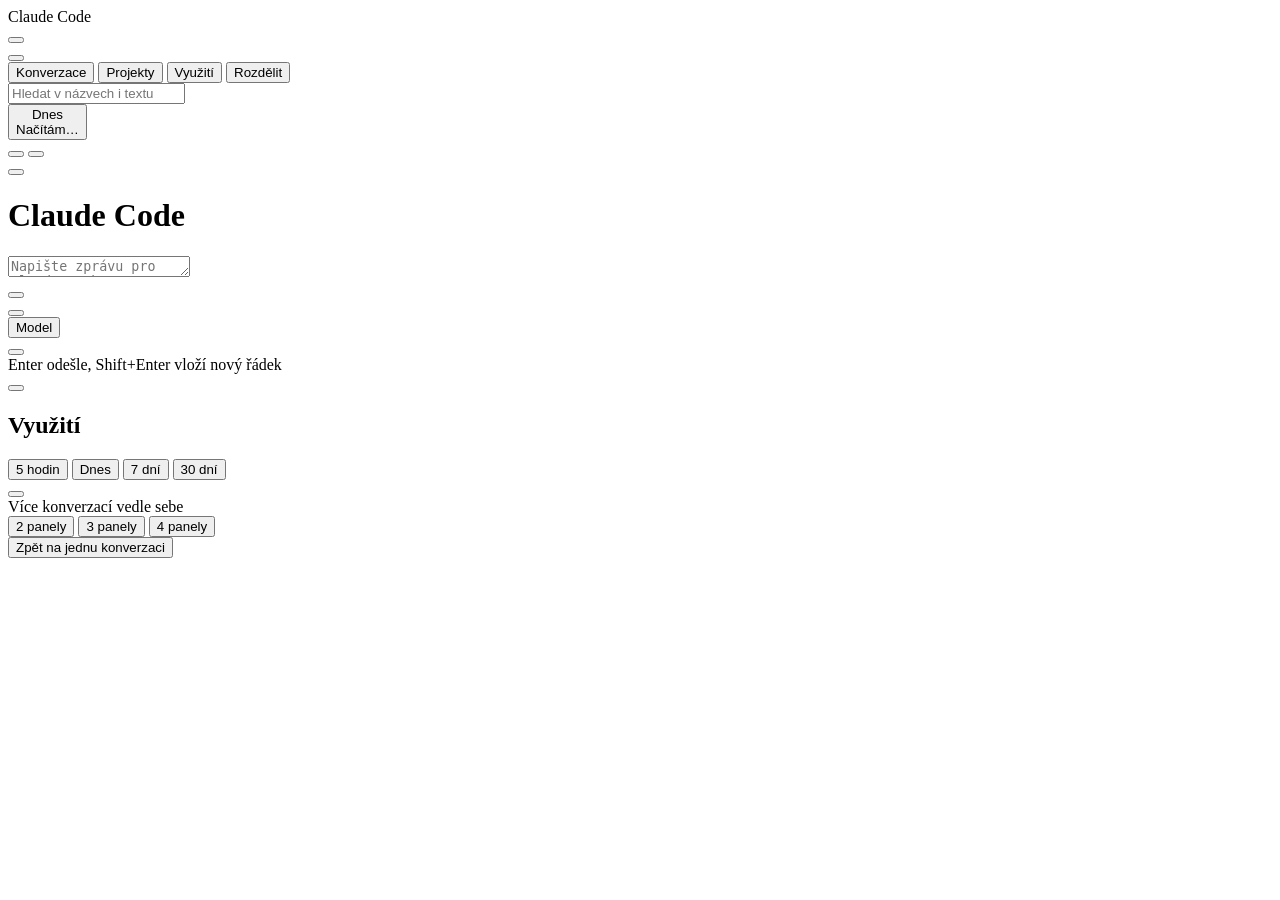
==== claude-gui/ui/index.html @ 33dc4bfb "Modularizace UI: index.html rozdělen do ui/styles a ui/scripts, skládá se při startu (výstup identic" ====
<!doctype html>
<html lang="cs">
<head>
<meta charset="utf-8">
<meta name="viewport" content="width=device-width, initial-scale=1">
<meta name="color-scheme" content="light dark">
<title>Claude Code</title>
<style>
<!--@include styles/base.css-->
<!--@include styles/sidebar.css-->
<!--@include styles/chat.css-->
<!--@include styles/usage.css-->
<!--@include styles/dialogs.css-->
<!--@include styles/theme.css-->
<!--@include styles/features.css-->
</style>
</head>
<body data-view="chat">
<div id="app">
  <aside id="sidebar">
    <div class="side-head">
      <div class="brand"><span class="logo" data-icon="logo"></span><span>Claude Code</span></div>
      <button id="btnCloseSide" class="icon-btn" data-icon="close" title="Skrýt panel" aria-label="Skrýt panel"></button>
    </div>
    <button id="btnNew" class="nav-new" type="button"></button>
    <nav class="nav" aria-label="Zobrazení">
      <button id="tabChat" class="nav-item active" type="button"><span data-icon="chat"></span><span>Konverzace</span></button>
      <button id="tabProjects" class="nav-item" type="button"><span data-icon="folder"></span><span>Projekty</span></button>
      <button id="tabUsage" class="nav-item" type="button"><span data-icon="usage"></span><span>Využití</span></button>
      <button id="tabSplit" class="nav-item" type="button" title="Více konverzací vedle sebe (Ctrl+\)"><span data-icon="split"></span><span>Rozdělit</span></button>
    </nav>
    <div class="search">
      <span data-icon="search"></span>
      <input id="search" type="search" placeholder="Hledat v názvech i textu" autocomplete="off" spellcheck="false" aria-label="Hledat v konverzacích">
    </div>
    <div id="searchInfo" class="search-info" hidden></div>
    <nav id="list" class="list" aria-label="Konverzace"></nav>
    <button id="glimpse" class="glimpse" type="button" title="Otevřít přehled využití">
      <div class="glimpse-top"><span>Dnes</span><span id="glimpseMsgs"></span></div>
      <div class="glimpse-val" id="glimpseVal">Načítám…</div>
    </button>
    <div class="side-foot">
      <span id="countInfo"></span>
      <button id="btnSettings" class="icon-btn" type="button" data-icon="gear" title="Nastavení" aria-label="Nastavení"></button>
      <button id="btnRefresh" class="link-btn" type="button" title="Znovu načíst seznam"></button>
    </div>
  </aside>
  <div id="scrim" class="scrim"></div>

  <main>
    <header class="top chat-only">
      <button id="btnMenu" class="icon-btn only-narrow only-hidden" data-icon="menu" title="Konverzace" aria-label="Zobrazit konverzace"></button>
      <div class="top-info">
        <h1 id="title">Claude Code</h1>
        <div id="cwd" class="cwd"></div>
      </div>
      <div class="top-ctrl">
        <div id="ctx" class="ctx" hidden><span id="ctxLabel"></span><span class="ctx-bar"><i id="ctxFill"></i></span></div>
        <button id="btnClear" class="icon-btn" type="button" hidden data-icon="broom" title="Vyčistit kontext (nová konverzace ve stejné složce, stará zůstane v seznamu)" aria-label="Vyčistit kontext"></button>
        <div id="bypassWarn" class="warn chat-only" role="alert" hidden title="Zapnutý režim bypassPermissions: Claude spouští libovolné příkazy a mění či maže soubory bez jakéhokoli potvrzení. Používejte ho jen v izolovaném prostředí, kde vám nevadí ztráta dat.">
          <span data-icon="alert"></span>bypassPermissions
        </div>
        <div class="limits limits-host"></div>
        
      </div>
    </header>

    <section id="messages" class="messages chat-only" aria-live="polite"></section>

    <footer class="composer chat-only">
      <div id="queue" class="queue" hidden></div>
      <div id="status" class="status" hidden><span class="spinner"></span><span id="statusText">Claude pracuje</span></div>
      <button id="btnDown" class="down-btn" type="button" hidden title="Na konec konverzace" aria-label="Na konec konverzace" data-icon="arrowdown"></button>
      <div class="composer-card">
        <div id="attStrip" class="att-strip" hidden></div>
        <textarea id="input" rows="1" placeholder="Napište zprávu pro Claude, nebo sem přetáhněte soubory" aria-label="Zpráva"></textarea>
        <div class="composer-bar">
          <button id="btnAttach" class="icon-btn attach" type="button" title="Přiložit soubory nebo obrázky" aria-label="Přiložit soubory" data-icon="clip"></button>
          <input id="fileIn" type="file" multiple hidden>
          <div class="tools-wrap">
            <button id="btnTools" class="icon-btn attach" type="button" title="Nástroje" aria-label="Nástroje" aria-haspopup="true" data-icon="tools"></button>
            <div id="toolsPop" class="pop" hidden>
              <div class="pop-sec">
                <button class="opt" type="button" data-tool="prompts"><span class="opt-name">Knihovna promptů</span><small>Uložené šablony zpráv</small></button>
                <button class="opt" type="button" data-tool="kb"><span class="opt-name">Znalostní báze</span><small>Trvalé instrukce pro nové konverzace</small></button>
                <button class="opt" type="button" data-tool="review"><span class="opt-name">Recenze druhým modelem</span><small>Posoudí poslední odpověď jiný poskytovatel</small></button>
                <button class="opt" type="button" data-tool="compact"><span class="opt-name">Zkomprimovat kontext</span><small>Pošle /compact</small></button>
                <button class="opt" type="button" data-tool="export"><span class="opt-name">Exportovat konverzaci</span><small>Markdown, HTML nebo PDF</small></button>
                <button class="opt" type="button" data-tool="preview"><span class="opt-name">Náhled webu / aplikace</span><small>Otevře URL nebo soubor</small></button>
                <button class="opt" type="button" data-tool="checkpoints"><span class="opt-name">Kontrolní body</span><small>Vrátit změny před během</small></button>
              </div>
            </div>
          </div>
          <div class="pick-wrap">
            <button id="btnPick" class="pick" type="button" aria-haspopup="true" aria-expanded="false"><span id="pickLabel">Model</span><span data-icon="chevdown"></span></button>
            <div id="pop" class="pop" hidden>
              <div class="pop-sec">
                <div class="pop-title">Poskytovatel</div>
                <button class="opt" type="button" data-set="provider" data-v="claude"><span class="opt-name">Claude</span><small>Claude Code CLI</small></button>
                <button class="opt" type="button" data-set="provider" data-v="codex"><span class="opt-name">Codex</span><small>OpenAI Codex CLI, konverzace zůstává společná</small></button>
                <button class="opt" type="button" data-set="provider" data-v="opencode"><span class="opt-name">OpenCode</span><small>OpenCode CLI, konverzace zůstává společná</small></button>
              </div>
              <div class="pop-sec">
                <div class="pop-title">Model</div>
                <button class="opt" type="button" data-set="model" data-v=""><span class="opt-name">Výchozí</span><small>podle nastavení Claude Code</small></button>
                <button class="opt" type="button" data-set="model" data-v="opus"><span class="opt-name">Opus</span><small>Nejschopnější, na složité úkoly</small></button>
                <button class="opt" type="button" data-set="model" data-v="sonnet"><span class="opt-name">Sonnet</span><small>Vyvážený, na každodenní práci</small></button>
                <button class="opt" type="button" data-set="model" data-v="haiku"><span class="opt-name">Haiku</span><small>Nejrychlejší a nejlevnější</small></button>
              </div>
              <div class="pop-sec">
                <div class="pop-title">Úroveň přemýšlení</div>
                <div class="chips">
                  <button class="chip" type="button" data-set="effort" data-v="">Výchozí</button>
                  <button class="chip" type="button" data-set="effort" data-v="low">Nízká</button>
                  <button class="chip" type="button" data-set="effort" data-v="medium">Střední</button>
                  <button class="chip" type="button" data-set="effort" data-v="high">Vysoká</button>
                  <button class="chip" type="button" data-set="effort" data-v="xhigh">Velmi vysoká</button>
                  <button class="chip" type="button" data-set="effort" data-v="max">Max</button>
                </div>
              </div>
              <details class="pop-sec pop-adv">
                <summary>Pokročilé</summary>
                <div class="pop-title">Co smí Claude dělat</div>
                <button class="opt" type="button" data-set="mode" data-v="plan"><span class="opt-name">Jen číst a plánovat</span></button>
                <button class="opt" type="button" data-set="mode" data-v="acceptEdits"><span class="opt-name">Číst a upravovat soubory</span><small>doporučeno</small></button>
                <button class="opt" type="button" data-set="mode" data-v="auto"><span class="opt-name">Automaticky</span><small>rozhoduje klasifikátor</small></button>
                <button class="opt" type="button" data-set="mode" data-v="default"><span class="opt-name">Zamítat vše riskantní</span></button>
                <button class="opt" type="button" data-set="mode" data-v="bypassPermissions"><span class="opt-name">Vše bez ptaní</span><small>nebezpečné, bez jakékoli kontroly</small></button>
                <div class="pop-title">Rozšíření (MCP servery a skilly)</div>
                <button class="opt" type="button" data-set="env" data-v="auto"><span class="opt-name">Načíst jednou, pak úsporně</span><small>doporučeno</small></button>
                <button class="opt" type="button" data-set="env" data-v="lean"><span class="opt-name">Nikdy</span><small>nejméně tokenů</small></button>
                <button class="opt" type="button" data-set="env" data-v="full"><span class="opt-name">Vždy</span><small>nejvíc tokenů</small></button>
                <button id="btnReload" class="opt" type="button"><span class="opt-name">Donačíst při další zprávě</span></button>
              </details>
            </div>
          </div>
          <button id="btnSend" class="send" type="button" title="Odeslat" aria-label="Odeslat"></button>
        </div>
      </div>
      <div hidden>
        <select id="provider"><option value="claude"></option><option value="codex"></option><option value="opencode"></option></select>
        <select id="mode"><option value="default"></option><option value="acceptEdits"></option><option value="auto"></option><option value="plan"></option><option value="bypassPermissions"></option></select>
        <select id="model"><option value=""></option><option value="opus"></option><option value="sonnet"></option><option value="haiku"></option></select>
        <select id="env"><option value="auto"></option><option value="lean"></option><option value="full"></option></select>
        <select id="effort"><option value=""></option><option value="low"></option><option value="medium"></option><option value="high"></option><option value="xhigh"></option><option value="max"></option></select>
      </div>
      <div class="hint">Enter odešle, Shift+Enter vloží nový řádek</div>
    </footer>

    <section id="usageView" class="usage" aria-label="Využití">
      <header class="u-head">
        <button id="btnMenu2" class="icon-btn only-narrow only-hidden" data-icon="menu" title="Konverzace" aria-label="Zobrazit konverzace"></button>
        <h1>Využití</h1>
        <div class="limits limits-host"></div>
        <div id="rangeSeg" class="seg" role="tablist" aria-label="Období">
          <button type="button" data-r="h5">5 hodin</button>
          <button type="button" data-r="today">Dnes</button>
          <button type="button" data-r="d7">7 dní</button>
          <button type="button" data-r="d30">30 dní</button>
        </div>
        <button id="btnUsageRefresh" class="icon-btn" type="button" data-icon="refresh" title="Přepočítat" aria-label="Přepočítat"></button>
      </header>
      <div id="usageBody" class="u-body"></div>
    </section>
  </main>
</div>

<div id="dlg" class="modal" hidden>
  <div class="modal-card" role="dialog" aria-modal="true" aria-labelledby="dlgTitle">
    <div class="modal-head">
      <h2 id="dlgTitle">Nová konverzace</h2>
      <button id="dlgClose" class="icon-btn" data-icon="close" title="Zavřít" aria-label="Zavřít"></button>
    </div>
    <label class="field-label" for="cwdInput">Pracovní složka</label>
    <input id="cwdInput" class="text-input" type="text" spellcheck="false" autocomplete="off" placeholder="~/projekty/muj-projekt">
    <div class="field-hint">Claude poběží v této složce. Vyberte některou z dříve použitých, nebo zadejte cestu (funguje i ~).</div>
    <div id="dlgError" class="field-error" hidden></div>
    <div id="cwdList" class="cwd-list"></div>
    <div class="modal-foot">
      <button id="dlgCancel" class="btn" type="button">Zrušit</button>
      <button id="dlgOk" class="btn primary" type="button">Začít konverzaci</button>
    </div>
  </div>
</div>

<section id="grid" aria-label="Rozdělené zobrazení">
  <div class="grid-bar">
    <div class="grid-title">Více konverzací vedle sebe</div>
    <div class="limits limits-host"></div>
    <div id="layoutSeg" class="seg" role="tablist">
      <button type="button" data-l="2">2 panely</button>
      <button type="button" data-l="3">3 panely</button>
      <button type="button" data-l="4">4 panely</button>
    </div>
    <button id="btnGridExit" class="btn" type="button">Zpět na jednu konverzaci</button>
  </div>
  <div id="gridPanes" class="grid-panes"></div>
</section>

<div id="lightbox" class="lightbox" hidden><button id="lbClose" class="lb-close" type="button" title="Zavřít (Esc)" aria-label="Zavřít" data-icon="close"></button><div class="lb-stage"><img id="lbImg" alt=""></div><div id="lbCap" class="lb-cap"></div></div>

<div id="dropOv" class="drop-ov" hidden><div class="drop-box"><span data-icon="clip"></span><b>Pustit pro přiložení</b><small>obrázky, dokumenty, kód, cokoli</small></div></div>

<div id="dlgTools" class="modal" hidden>
<div class="modal-card" role="dialog" aria-modal="true" aria-labelledby="toolsTitle">
<div class="modal-head"><h2 id="toolsTitle"></h2><button id="toolsClose" class="icon-btn" data-icon="close" title="Zavřít" aria-label="Zavřít"></button></div>
<div id="toolsBody"></div>
<div id="toolsFoot" class="modal-foot"></div>
</div></div>
<div id="dlgText" class="modal" hidden>
  <div class="modal-card small" role="dialog" aria-modal="true" aria-labelledby="dlgTextTitle">
    <div class="modal-head">
      <h2 id="dlgTextTitle"></h2>
      <button id="dlgTextClose" class="icon-btn" data-icon="close" title="Zavřít" aria-label="Zavřít"></button>
    </div>
    <input id="dlgTextInput" class="text-input" type="text" maxlength="80" autocomplete="off" spellcheck="false">
    <div class="modal-foot">
      <button id="dlgTextCancel" class="btn" type="button">Zrušit</button>
      <button id="dlgTextOk" class="btn primary" type="button">Uložit</button>
    </div>
  </div>
</div>

<div id="dlgSettings" class="modal" hidden>
  <div class="modal-card small" role="dialog" aria-modal="true" aria-labelledby="dlgSetTitle">
    <div class="modal-head">
      <h2 id="dlgSetTitle">Nastavení</h2>
      <button id="dlgSetClose" class="icon-btn" data-icon="close" title="Zavřít" aria-label="Zavřít"></button>
    </div>
    <div class="field-label">Jazyk rozhraní</div>
    <div id="langSeg" class="seg" role="tablist" aria-label="Jazyk rozhraní">
      <button type="button" data-lang="auto">Automaticky</button>
      <button type="button" data-lang="cs" translate="no">Čeština</button>
      <button type="button" data-lang="en" translate="no">English</button>
    </div>
    <div class="field-hint">Automaticky = podle jazyka systému.</div>
  </div>
</div>

<div id="menu" class="menu" role="menu" hidden></div>
<div id="toast" class="toast" hidden></div>

<script nonce="__CSP_NONCE__">
"use strict";

<!--@include scripts/config.js-->
<!--@include scripts/icons.js-->
<!--@include scripts/util.js-->
<!--@include scripts/markdown.js-->
<!--@include scripts/transcript.js-->
<!--@include scripts/shell.js-->
<!--@include scripts/sessions.js-->
<!--@include scripts/conversation.js-->
<!--@include scripts/chat.js-->
<!--@include scripts/tools.js-->
<!--@include scripts/send.js-->
<!--@include scripts/misc.js-->
<!--@include scripts/usage.js-->
<!--@include scripts/limits.js-->
<!--@include scripts/composer.js-->
</script>
<script nonce="__CSP_NONCE__">
<!--@include scripts/i18n.js-->
</script>
</body>
</html>
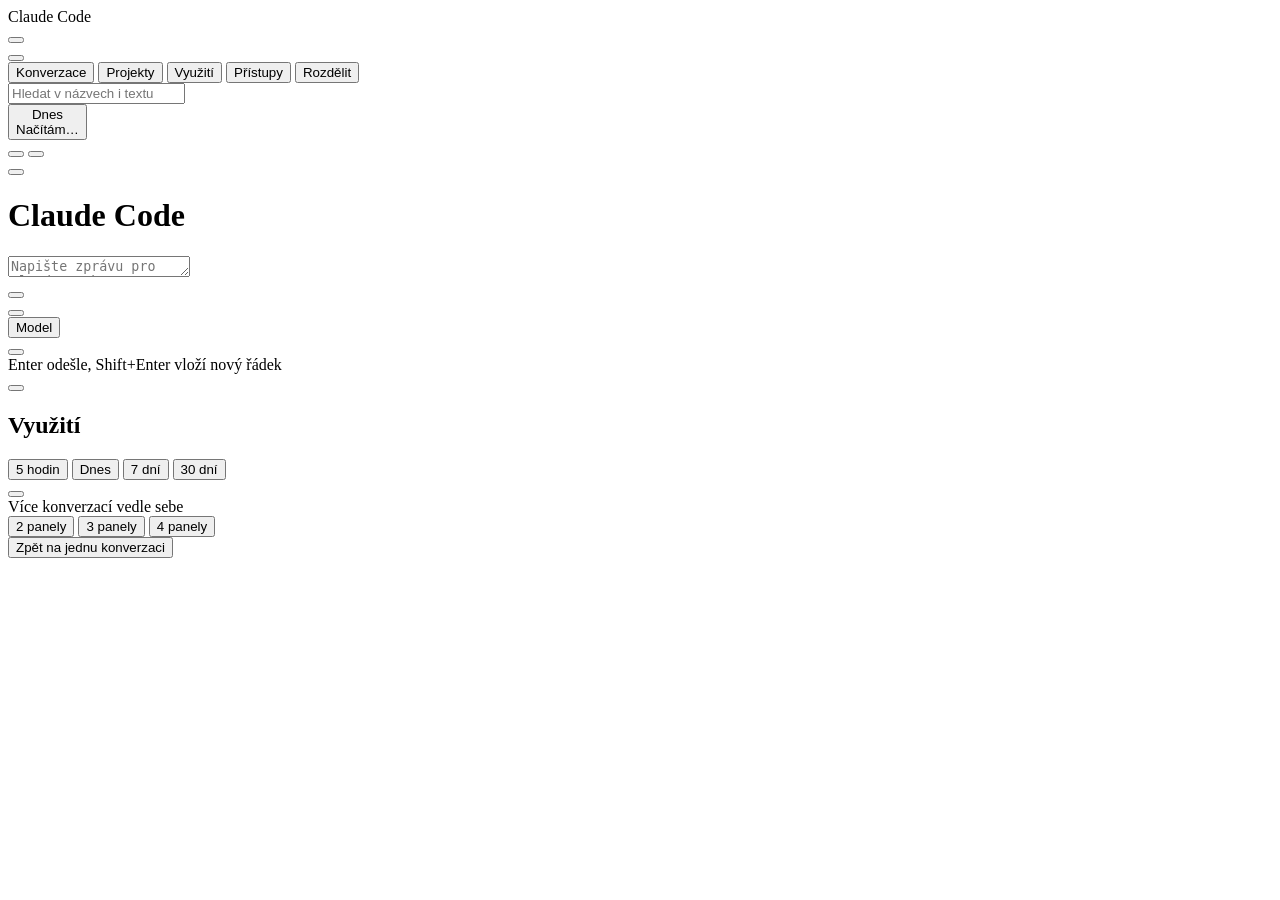
==== commit 61af3d38: "Postranní panel: položka Přístupy (trezor) Co-Authored-By: Claude Sonnet 5.5 <noreply@anthropic.com>" ====
--- a/claude-gui/ui/index.html
+++ b/claude-gui/ui/index.html
@@ -27,6 +27,7 @@
       <button id="tabChat" class="nav-item active" type="button"><span data-icon="chat"></span><span>Konverzace</span></button>
       <button id="tabProjects" class="nav-item" type="button"><span data-icon="folder"></span><span>Projekty</span></button>
       <button id="tabUsage" class="nav-item" type="button"><span data-icon="usage"></span><span>Využití</span></button>
+      <button id="tabVault" class="nav-item" type="button" title="Přístupy k serverům (FTP, SSH…), hesla v klíčence systému"><span data-icon="key"></span><span>Přístupy</span></button>
       <button id="tabSplit" class="nav-item" type="button" title="Více konverzací vedle sebe (Ctrl+\)"><span data-icon="split"></span><span>Rozdělit</span></button>
     </nav>
     <div class="search">
@@ -87,6 +88,7 @@
                 <button class="opt" type="button" data-tool="compact"><span class="opt-name">Zkomprimovat kontext</span><small>Pošle /compact</small></button>
                 <button class="opt" type="button" data-tool="export"><span class="opt-name">Exportovat konverzaci</span><small>Markdown, HTML nebo PDF</small></button>
                 <button class="opt" type="button" data-tool="preview"><span class="opt-name">Náhled webu / aplikace</span><small>Otevře URL nebo soubor</small></button>
+                <button class="opt" type="button" data-tool="vault"><span class="opt-name">Přístupy (trezor)</span><small>FTP, SSH a další, hesla v klíčence systému</small></button>
                 <button class="opt" type="button" data-tool="checkpoints"><span class="opt-name">Kontrolní body</span><small>Vrátit změny před během</small></button>
               </div>
             </div>
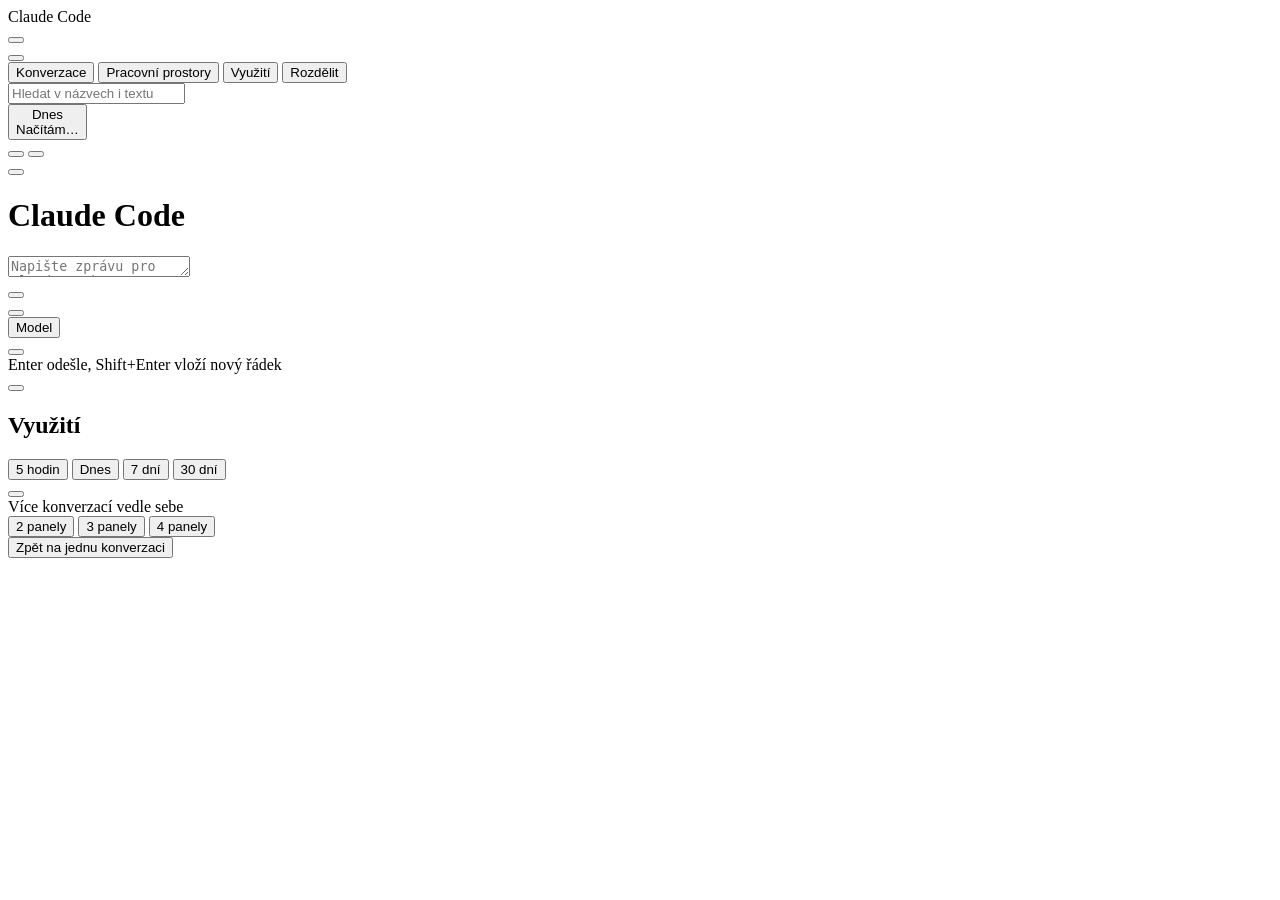
==== commit 1f13f73d: "Pracovní prostory: složka + výchozí nastavení, instrukce a příkazy Co-Authored-By: Claude Sonnet 5.5" ====
--- a/claude-gui/ui/index.html
+++ b/claude-gui/ui/index.html
@@ -25,9 +25,8 @@
     <button id="btnNew" class="nav-new" type="button"></button>
     <nav class="nav" aria-label="Zobrazení">
       <button id="tabChat" class="nav-item active" type="button"><span data-icon="chat"></span><span>Konverzace</span></button>
-      <button id="tabProjects" class="nav-item" type="button"><span data-icon="folder"></span><span>Projekty</span></button>
+      <button id="tabProjects" class="nav-item" type="button"><span data-icon="folder"></span><span>Pracovní prostory</span></button>
       <button id="tabUsage" class="nav-item" type="button"><span data-icon="usage"></span><span>Využití</span></button>
-      <button id="tabVault" class="nav-item" type="button" title="Přístupy k serverům (FTP, SSH…), hesla v klíčence systému"><span data-icon="key"></span><span>Přístupy</span></button>
       <button id="tabSplit" class="nav-item" type="button" title="Více konverzací vedle sebe (Ctrl+\)"><span data-icon="split"></span><span>Rozdělit</span></button>
     </nav>
     <div class="search">
@@ -88,7 +87,7 @@
                 <button class="opt" type="button" data-tool="compact"><span class="opt-name">Zkomprimovat kontext</span><small>Pošle /compact</small></button>
                 <button class="opt" type="button" data-tool="export"><span class="opt-name">Exportovat konverzaci</span><small>Markdown, HTML nebo PDF</small></button>
                 <button class="opt" type="button" data-tool="preview"><span class="opt-name">Náhled webu / aplikace</span><small>Otevře URL nebo soubor</small></button>
-                <button class="opt" type="button" data-tool="vault"><span class="opt-name">Přístupy (trezor)</span><small>FTP, SSH a další, hesla v klíčence systému</small></button>
+                <button class="opt" type="button" data-tool="vault"><span class="opt-name">Přístupy (trezor)</span><small>Šifrované, AI hesla nezná</small></button>
                 <button class="opt" type="button" data-tool="checkpoints"><span class="opt-name">Kontrolní body</span><small>Vrátit změny před během</small></button>
               </div>
             </div>
@@ -229,6 +228,12 @@
       <h2 id="dlgSetTitle">Nastavení</h2>
       <button id="dlgSetClose" class="icon-btn" data-icon="close" title="Zavřít" aria-label="Zavřít"></button>
     </div>
+    <div class="field-label">Vzhled</div>
+    <div id="themeSeg" class="seg" role="tablist" aria-label="Vzhled">
+      <button type="button" data-mode="auto">Podle systému</button>
+      <button type="button" data-mode="light">Světlý</button>
+      <button type="button" data-mode="dark">Tmavý</button>
+    </div>
     <div class="field-label">Jazyk rozhraní</div>
     <div id="langSeg" class="seg" role="tablist" aria-label="Jazyk rozhraní">
       <button type="button" data-lang="auto">Automaticky</button>
@@ -236,6 +241,8 @@
       <button type="button" data-lang="en" translate="no">English</button>
     </div>
     <div class="field-hint">Automaticky = podle jazyka systému.</div>
+    <div class="field-label">Přístupy</div>
+    <button id="setVault" class="btn" type="button" title="Šifrovaný trezor přístupů k serverům (FTP, SSH…)">Přístupy (trezor)…</button>
   </div>
 </div>
 
@@ -252,6 +259,7 @@
 <!--@include scripts/transcript.js-->
 <!--@include scripts/shell.js-->
 <!--@include scripts/sessions.js-->
+<!--@include scripts/workspaces.js-->
 <!--@include scripts/conversation.js-->
 <!--@include scripts/chat.js-->
 <!--@include scripts/tools.js-->
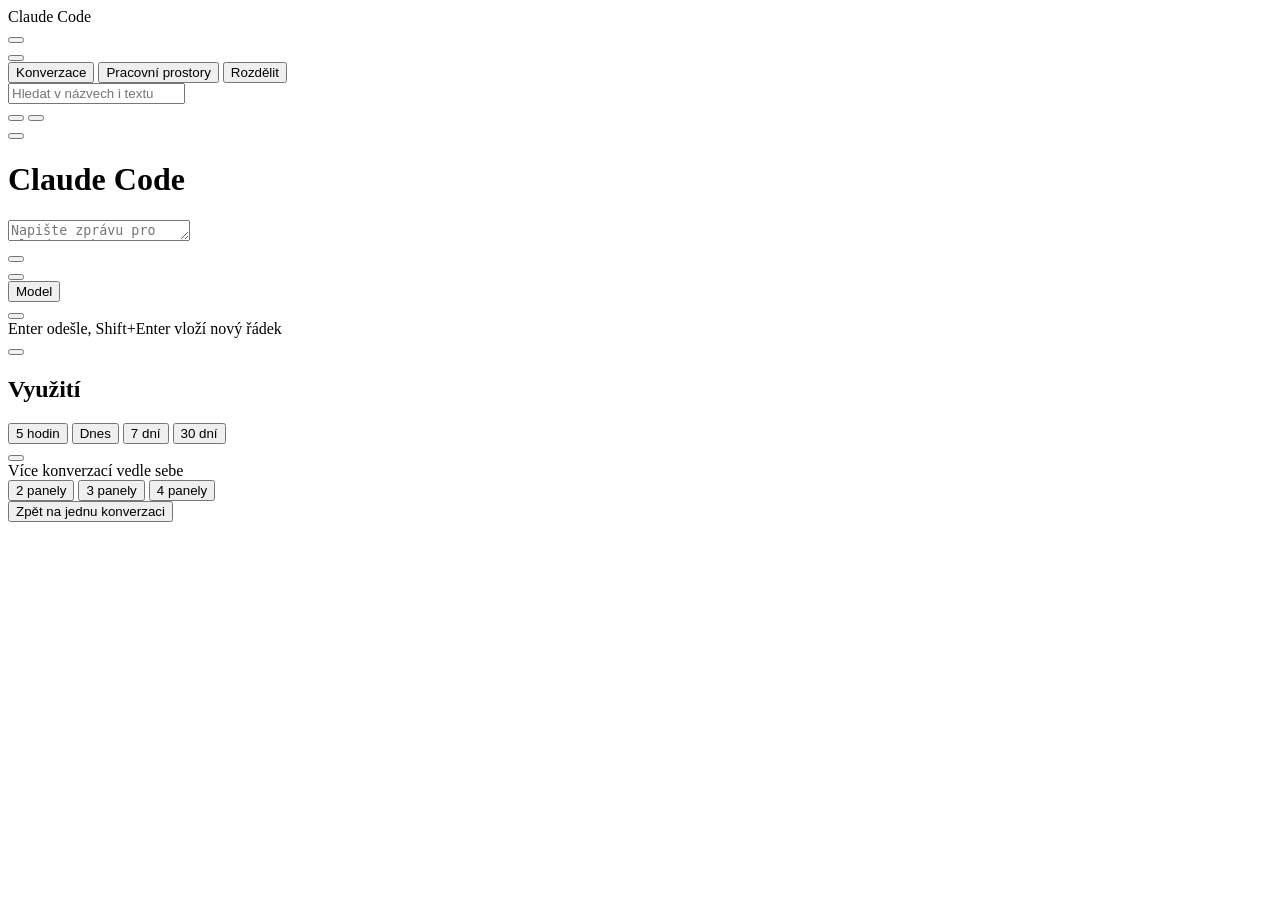
==== commit 103eb157: "Využití a Přístupy jen v Nastavení, sidebar bez nich Co-Authored-By: Claude Sonnet 5.5 <noreply@anth" ====
--- a/claude-gui/ui/index.html
+++ b/claude-gui/ui/index.html
@@ -26,7 +26,6 @@
     <nav class="nav" aria-label="Zobrazení">
       <button id="tabChat" class="nav-item active" type="button"><span data-icon="chat"></span><span>Konverzace</span></button>
       <button id="tabProjects" class="nav-item" type="button"><span data-icon="folder"></span><span>Pracovní prostory</span></button>
-      <button id="tabUsage" class="nav-item" type="button"><span data-icon="usage"></span><span>Využití</span></button>
       <button id="tabSplit" class="nav-item" type="button" title="Více konverzací vedle sebe (Ctrl+\)"><span data-icon="split"></span><span>Rozdělit</span></button>
     </nav>
     <div class="search">
@@ -35,7 +34,7 @@
     </div>
     <div id="searchInfo" class="search-info" hidden></div>
     <nav id="list" class="list" aria-label="Konverzace"></nav>
-    <button id="glimpse" class="glimpse" type="button" title="Otevřít přehled využití">
+    <button id="glimpse" class="glimpse" type="button" hidden title="Otevřít přehled využití">
       <div class="glimpse-top"><span>Dnes</span><span id="glimpseMsgs"></span></div>
       <div class="glimpse-val" id="glimpseVal">Načítám…</div>
     </button>
@@ -241,6 +240,8 @@
       <button type="button" data-lang="en" translate="no">English</button>
     </div>
     <div class="field-hint">Automaticky = podle jazyka systému.</div>
+    <div class="field-label">Využití</div>
+    <button id="setUsage" class="btn" type="button">Přehled využití…</button>
     <div class="field-label">Přístupy</div>
     <button id="setVault" class="btn" type="button" title="Šifrovaný trezor přístupů k serverům (FTP, SSH…)">Přístupy (trezor)…</button>
   </div>
